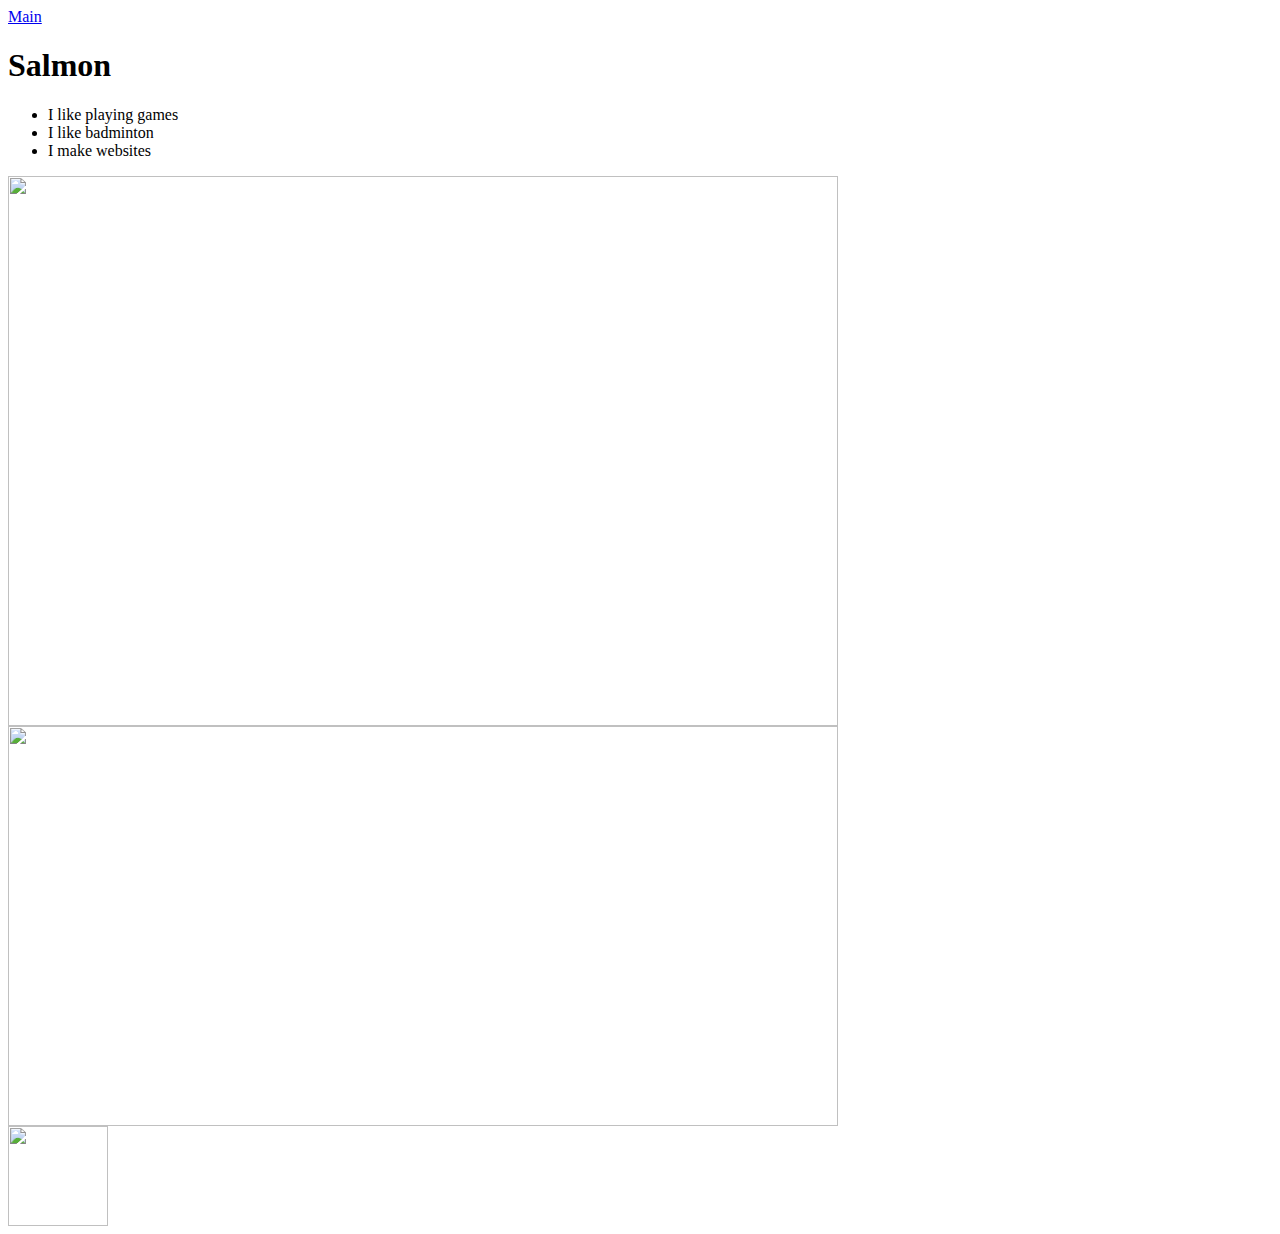
==== mysites.html @ fd2aaaf2 "Create mysites.html" ====
<html>
  <head>
    <title>About me</title>
    <link rel="stylesheet" href="style.css"/>
  </head>
  <body>
    <header>
      <a class="link-header" href="index.html">Main</a>
    </header>
    <main>
      <h1>Salmon</h1>
      <ul>
        <li>I like playing games</li>
        <li>I like badminton</li>
        <li>I make websites</li>
      </ul>
      <img src="https://lms.logika.asia/uploads/2021/04/sky-1871753_1280%201_0_1618254989.png" width="830px" height="550px"/>
      <img src="https://external-content.duckduckgo.com/iu/?u=https%3A%2F%2Ftse1.mm.bing.net%2Fth%3Fid%3DOIP.gm1A3O7dT5A5tyMY_UvrqgHaE7%26pid%3DApi&f=1&ipt=206120ebe76460c206fdbbe3f824ae462342d18faa7fe1c5bc2cd88d100829e3&ipo=images" width="830px" height="400px"/>
    </main>
    <footer>
      <a class="social" href="https://www.facebook.com/profile.php?id=100094658133862&locale=vi_VN"><img src="https://lms.logika.asia/uploads/2021/04/social1_0_1618254571.png" width="100px" height="100px"/></a>
     
      
    </footer>
  </body>
</html>
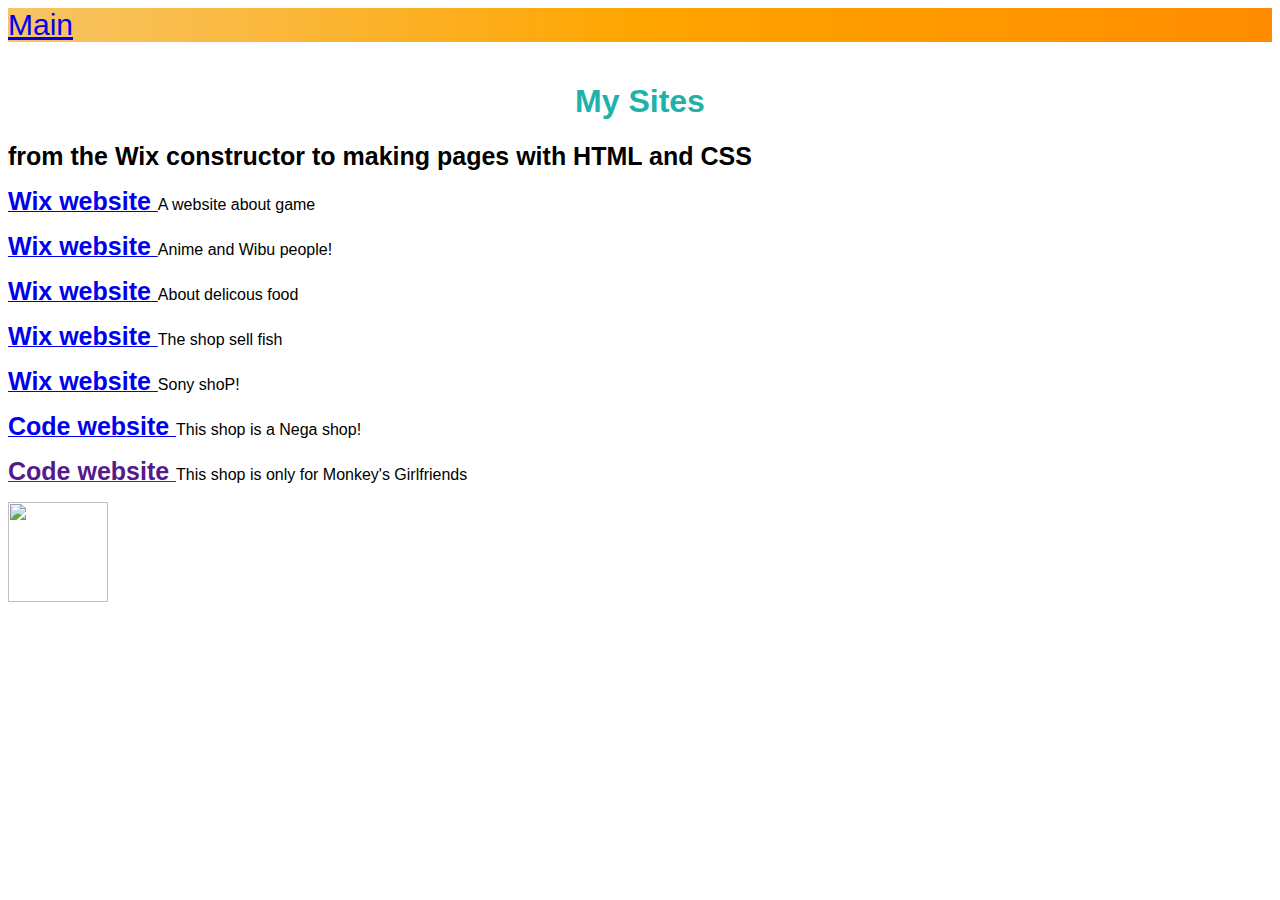
==== commit 0ca6d955: "Update mysites.html" ====
--- a/mysites.html
+++ b/mysites.html
@@ -1,6 +1,6 @@
 <html>
   <head>
-    <title>About me</title>
+    <title>My Sites</title>
     <link rel="stylesheet" href="style.css"/>
   </head>
   <body>
@@ -8,19 +8,24 @@
       <a class="link-header" href="index.html">Main</a>
     </header>
     <main>
-      <h1>Salmon</h1>
-      <ul>
-        <li>I like playing games</li>
-        <li>I like badminton</li>
-        <li>I make websites</li>
-      </ul>
-      <img src="https://lms.logika.asia/uploads/2021/04/sky-1871753_1280%201_0_1618254989.png" width="830px" height="550px"/>
-      <img src="https://external-content.duckduckgo.com/iu/?u=https%3A%2F%2Ftse1.mm.bing.net%2Fth%3Fid%3DOIP.gm1A3O7dT5A5tyMY_UvrqgHaE7%26pid%3DApi&f=1&ipt=206120ebe76460c206fdbbe3f824ae462342d18faa7fe1c5bc2cd88d100829e3&ipo=images" width="830px" height="400px"/>
+      <h1>My Sites</h1>
+      <p class="text-big"><b>from the Wix constructor to making pages with HTML and CSS</b></p>
+      <p><a class="link-text" href="https://nguyenletrungkien4.wixsite.com/my-site"><b>Wix website </b></a>A website about game</p>
+      <p><a class="link-text" href="https://nguyenletrungkien4.wixsite.com/wibupage"><b>Wix website </b></a>Anime and Wibu people!</p>
+      <p><a class="link-text" href="https://nguyenletrungkien4.wixsite.com/idk-web"><b>Wix website </b></a>About delicous food</p>
+      <p><a class="link-text" href="https://nguyenletrungkien4.wixsite.com/my-site-3"><b>Wix website </b></a>The shop sell fish</p>
+      <p><a class="link-text" href="https://nguyenletrungkien4.wixsite.com/sonystoref"><b>Wix website </b></a>Sony shoP!</p>
+
+
+
+
+      <p><a class="link-text" href="https://salmonng.github.io/nega/"><b>Code website </b></a>This shop is a Nega shop!</p>
+      <p><a class="link-text" href=""><b>Code website </b></a>This shop is only for Monkey's Girlfriends</p>
+      
+       
     </main>
     <footer>
       <a class="social" href="https://www.facebook.com/profile.php?id=100094658133862&locale=vi_VN"><img src="https://lms.logika.asia/uploads/2021/04/social1_0_1618254571.png" width="100px" height="100px"/></a>
-     
-      
     </footer>
   </body>
 </html>
--- a/style.css
+++ b/style.css
@@ -0,0 +1,47 @@
+body {
+    font-family: sans-serif;
+}
+
+
+.link-header{
+    font-size: 30px;
+    background-image: linear-gradient(to right,#F7C566 , orange, darkorange );
+    width: 100%;
+    display: inline-block;
+    transition: 0.5s;
+    margin-bottom: 20px;
+}
+
+.link-header:hover{
+    color: red;
+    transition: 0.5s;
+}
+
+.link-nav{
+    font-size: 20px;
+    transition: 0.3s;
+}
+
+.link-nav:hover{
+    color:sandybrown;
+    transition: 0.3s;
+}
+
+nav{
+    display: flex ;
+    justify-content: space-around;
+}
+
+h1{
+    color: lightseagreen;
+    text-align: center;
+}
+
+li{
+    font-size: 20px;
+    color: brown;
+}
+
+b{
+    font-size: 25px;
+}
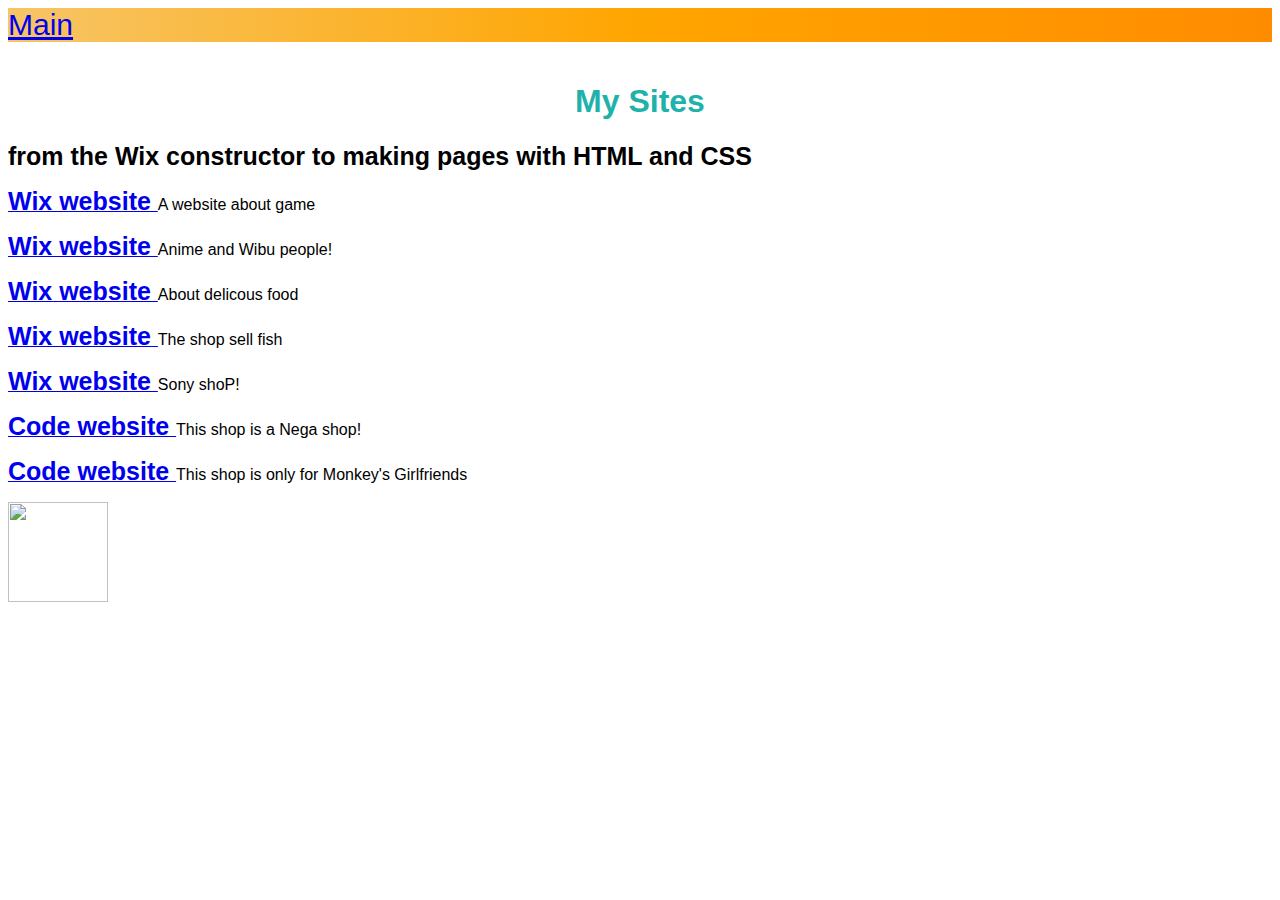
==== commit 3a67aa70: "Update mysites.html" ====
--- a/mysites.html
+++ b/mysites.html
@@ -20,7 +20,7 @@
 
 
       <p><a class="link-text" href="https://salmonng.github.io/nega/"><b>Code website </b></a>This shop is a Nega shop!</p>
-      <p><a class="link-text" href=""><b>Code website </b></a>This shop is only for Monkey's Girlfriends</p>
+      <p><a class="link-text" href="https://salmonng.github.io/Monky-s-girlfriendsss/main"><b>Code website </b></a>This shop is only for Monkey's Girlfriends</p>
       
        
     </main>
